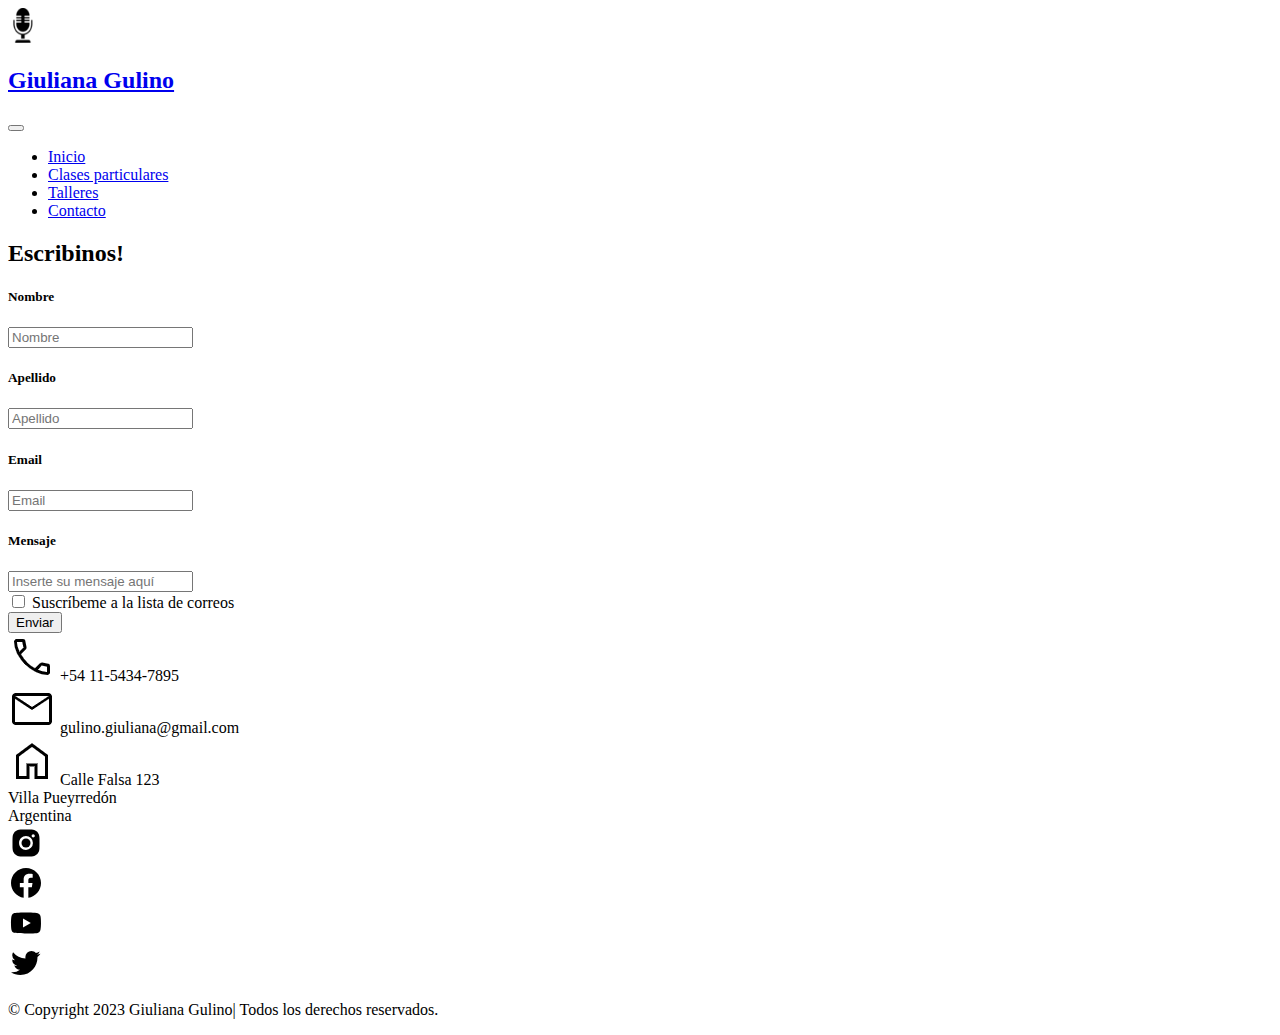
==== Paginas/contacto.html @ 92b5bba1 "Inicializo el tp" ====
<!DOCTYPE html>
<html lang="en">

<head>
    <meta charset="UTF-8">
    <meta http-equiv="X-UA-Compatible" content="IE=edge">
    <meta name="viewport" content="width=device-width, initial-scale=1.0">
    <link href="https://cdn.jsdelivr.net/npm/bootstrap@5.3.0-alpha3/dist/css/bootstrap.min.css" rel="stylesheet"
        integrity="sha384-KK94CHFLLe+nY2dmCWGMq91rCGa5gtU4mk92HdvYe+M/SXH301p5ILy+dN9+nJOZ" crossorigin="anonymous">
    <title>No te quedes afuera, escribinos! - Giuliana Gulino</title>
    <meta name="description" content="Esta página es la via de contacto para dudas sobre clases o talleres">
    <meta name="keywords" content="MENSAJE, CONTACTO, UBICACION, MÚSICA, VOZ, CANTO">
    <link rel="icon" type="imgfavicon" href="../Imagenes/logopagina.png">
    <link rel="stylesheet" href="../CSS/style.css">
    <link rel="stylesheet" href="https://cdnjs.cloudflare.com/ajax/libs/animate.css/4.1.1/animate.min.css" />
    <link rel="preconnect" href="https://fonts.googleapis.com">
    <link rel="preconnect" href="https://fonts.gstatic.com" crossorigin>
    <link href="https://fonts.googleapis.com/css2?family=Dosis:wght@300&display=swap" rel="stylesheet">

<body>
    <!-- HEADER-NAV -->
    <header>
        <nav class="navbar navbar-expand-lg navbar-mio">
            <div class="container-fluid">
                <a class="navbar-brand" href="">
                    <a href="../index.html"><img src="../Imagenes/logomicrofono.png" alt="Logo de microfono" width="30"
                            height="35" class="d-inline-block align-text-top"></a>
                </a>
                <div class="marca">
                    <a href="../index.html">
                        <h2 class="animate__animated animate__marca animate__fadeInRightBig">Giuliana Gulino</h2>
                    </a>
                </div>
                <button class="navbar-toggler" type="button" data-bs-toggle="collapse" data-bs-target="#navbarNav"
                    aria-controls="navbarNav" aria-expanded="false" aria-label="Toggle navigation">
                    <span class="navbar-toggler-icon"></span>
                </button>
                <div class="collapse navbar-collapse" id="navbarNav">
                    <ul class="navbar-nav ms-auto links-mio">
                        <li class="nav-item">
                            <a class="nav-link" aria-current="page" href="../index.html">Inicio</a>
                        </li>
                        <li class="nav-item">
                            <a class="nav-link" href="./clases.html">Clases particulares</a>
                        </li>
                        <li class="nav-item">
                            <a class="nav-link" href="./talleres.html">Talleres</a>
                        </li>
                        <li class="nav-item">
                            <a class="nav-link" href="./contacto.html">Contacto</a>
                        </li>
                    </ul>
                </div>
            </div>
        </nav>
    </header>
    <!-- MAIN DATOS -->
    <main>
        <div class="container-fluid text-center">
            <div class="row">
                <div class="col-lg-12 titulo">
                    <h2>Escribinos!</h2>
                </div>
            </div>
            <div class="row info-fila">
                <div class="col-lg-6 campo-a-llenar">
                    <h5>Nombre</h5>
                    <input type="text" placeholder="Nombre">
                </div>
                <div class="col-lg-6 campo-a-llenar">
                    <h5>Apellido</h5>
                    <input type="text" placeholder="Apellido">
                </div>
            </div>
            <div class="row info-fila">
                <div class="col-lg-12 campo-a-llenar">
                    <h5>Email</h5>
                    <input type="text" placeholder="Email ">
                </div>
            </div>
            <div class="row info-fila">
                <div class="col-lg-12 campo-a-llenar">
                    <h5>Mensaje</h5>
                    <input type="text" placeholder="Inserte su mensaje aquí" class="input-msj">
                </div>
            </div>
            <div class="row suscripcion">
                <div class="col-lg-12">
                    <input type="checkbox">
                    <span>Suscríbeme a la lista de correos</span>
                </div>
            </div>
            <div class="row">
                <div class="col-lg-12">
                    <button class="boton-form">Enviar</button>
                </div>
            </div>
        </div>
    </main>
    <!-- SECTION CONTACTO -->
    <section>
        <div class="container-fluid">
            <div class="row contacto">
                <div class="col-lg-4 contacto-iconos">
                    <img src="../Imagenes/iconotelefono.png" alt="Icono de Telefono">
                    <span>+54 11-5434-7895</span>
                </div>
                <div class="col-lg-4 contacto-iconos">
                    <a
                        href="https://accounts.google.com/v3/signin/identifier?dsh=S-1778324353%3A1683050580213044&continue=https%3A%2F%2Faccounts.google.com%2Fb%2F0%2FAddMailService&followup=https%3A%2F%2Faccounts.google.com%2Fb%2F0%2FAddMailService&ifkv=Af_xneGChhpycCb_i87mBTZx93cOfB0qL7lmfuNotVJnUi74h9SmEA-hXQ4EoqirPRBWWx8yEFSg&passive=1209600&flowName=GlifWebSignIn&flowEntry=ServiceLogin"><img
                            src="../Imagenes/iconomail.png" alt="Icono de Email"></a>
                    <span>gulino.giuliana@gmail.com</span>
                </div>
                <div class="col-lg-4 contacto-iconos">
                    <img src="../Imagenes/iconocasa.png" alt="Icono de Casa/Direccion">
                    <span> Calle Falsa 123
                        <br>Villa Pueyrredón</br>
                        Argentina
                    </span>
                </div>
            </div>
        </div>
    </section>
    <!-- FOOTER -->
    <footer>
        <div class="redes">
            <div class="redes-cuentas">
                <a href="https://www.instagram.com/giulimgulino/" target="_blank"><img
                        src="../Imagenes/bxl-instagram-alt.svg" alt="Icono de Instagram"></a>
            </div>
            <div class="redes-cuentas">
                <a href="https://www.facebook.com/giuliana.alliani" target="_blank"><img
                        src="../Imagenes/bxl-facebook-circle.svg" alt="Icono de Facebook"></a>
            </div>
            <div class="redes-cuentas">
                <a href="https://www.youtube.com/channel/UCXO_ey4iP_GIIYsO-2bchsA" target="_blank"><img
                        src="../Imagenes/bxl-youtube.svg" alt="Icono de YouTube"></a>
            </div>
            <div class="redes-cuentas">
                <a href="https://twitter.com/" target="_blank"><img src="../Imagenes/bxl-twitter.svg"
                        alt="Icono de Twitter"></a>
            </div>
        </div>
        <div class="textofinal-footer">
            <p> © Copyright 2023 Giuliana Gulino| Todos los derechos reservados.
            </p>
        </div>
        </div>
    </footer>

    <script src="https://cdn.jsdelivr.net/npm/bootstrap@5.3.0-alpha3/dist/js/bootstrap.bundle.min.js"
        integrity="sha384-ENjdO4Dr2bkBIFxQpeoTz1HIcje39Wm4jDKdf19U8gI4ddQ3GYNS7NTKfAdVQSZe"
        crossorigin="anonymous"></script>
</body>

</html>
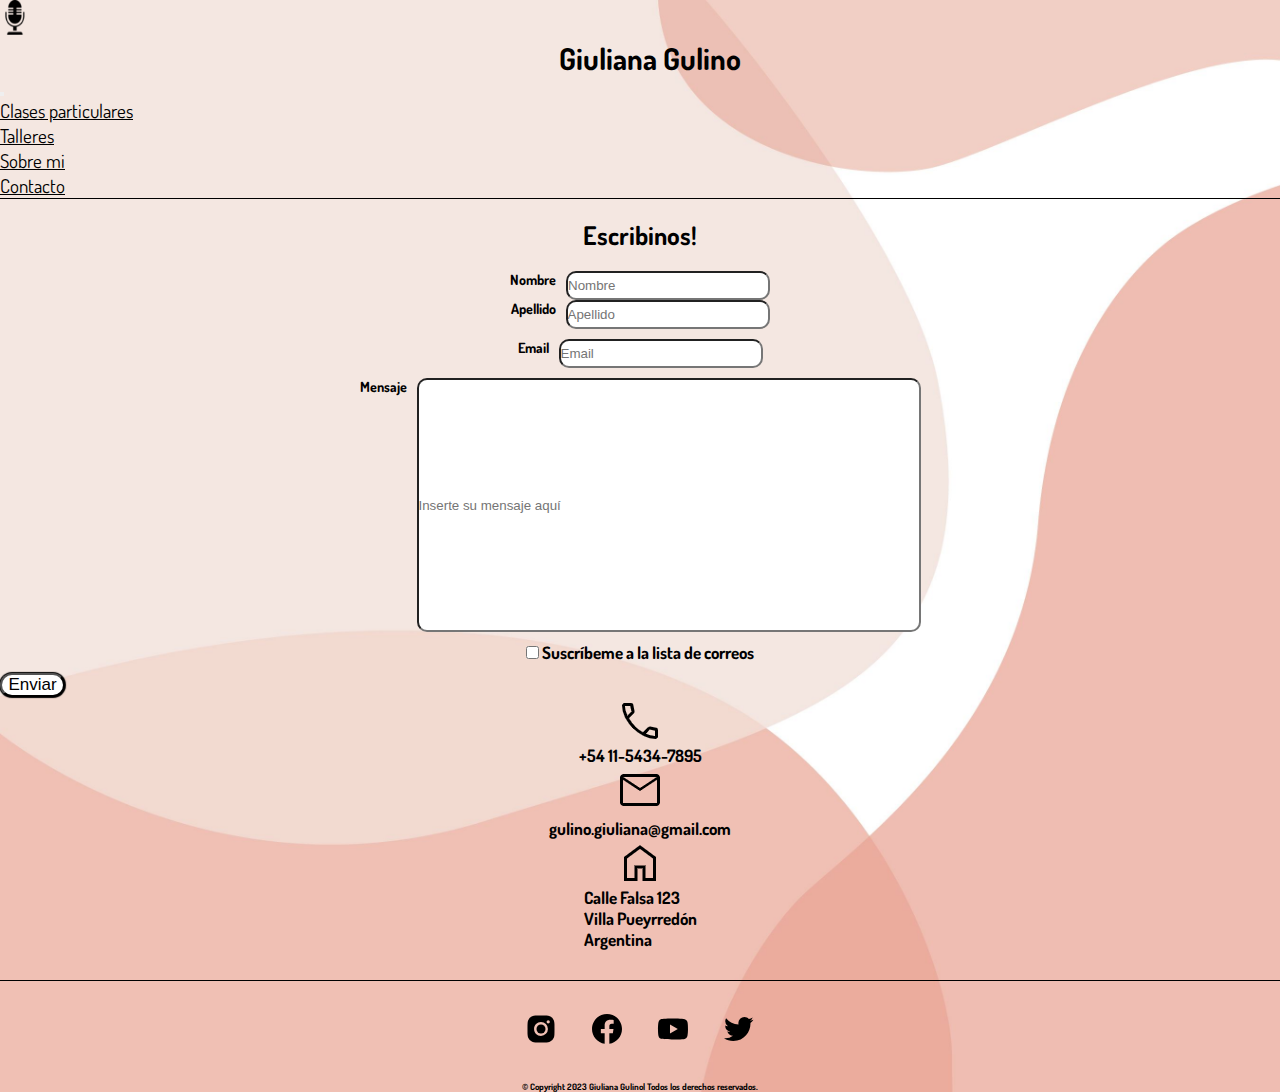
==== commit 70e1d9d6: "ultimos cambios" ====
--- a/Paginas/contacto.html
+++ b/Paginas/contacto.html
@@ -11,7 +11,7 @@
     <meta name="description" content="Esta página es la via de contacto para dudas sobre clases o talleres">
     <meta name="keywords" content="MENSAJE, CONTACTO, UBICACION, MÚSICA, VOZ, CANTO">
     <link rel="icon" type="imgfavicon" href="../Imagenes/logopagina.png">
-    <link rel="stylesheet" href="../CSS/style.css">
+    <link rel="stylesheet" href="../css/style.css">
     <link rel="stylesheet" href="https://cdnjs.cloudflare.com/ajax/libs/animate.css/4.1.1/animate.min.css" />
     <link rel="preconnect" href="https://fonts.googleapis.com">
     <link rel="preconnect" href="https://fonts.gstatic.com" crossorigin>
@@ -38,13 +38,13 @@
                 <div class="collapse navbar-collapse" id="navbarNav">
                     <ul class="navbar-nav ms-auto links-mio">
                         <li class="nav-item">
-                            <a class="nav-link" aria-current="page" href="../index.html">Inicio</a>
-                        </li>
-                        <li class="nav-item">
-                            <a class="nav-link" href="./clases.html">Clases particulares</a>
+                            <a class="nav-link" aria-current="page" href="./clases.html">Clases particulares</a>
                         </li>
                         <li class="nav-item">
                             <a class="nav-link" href="./talleres.html">Talleres</a>
+                        </li>
+                        <li class="nav-item">
+                            <a class="nav-link" href="./sobremi.html">Sobre mi</a>
                         </li>
                         <li class="nav-item">
                             <a class="nav-link" href="./contacto.html">Contacto</a>
--- a/css/style.css
+++ b/css/style.css
@@ -0,0 +1,350 @@
+.taller img {
+  border-radius: 20px;
+  border: 1px black solid;
+  display: block;
+  margin: 0 auto;
+}
+
+.taller p {
+  width: 350px;
+  margin: 0 auto;
+  margin-bottom: 20px;
+  margin-top: 10px;
+}
+
+.taller {
+  text-align: center;
+  color: black;
+}
+
+.mapa, .galeria div, .textofinal-footer, .redes, .suscripcion, .campo-a-llenar, .video-biografia, .tipo-modalidad, .clases-index {
+  display: flex;
+  flex-direction: row;
+  justify-content: center;
+}
+
+.contacto-iconos, .texto-biografia, .minitexto-clases {
+  display: flex;
+  flex-direction: column;
+  justify-content: center;
+  align-items: center;
+}
+
+.galeria img {
+  border-radius: 20px;
+  width: 100%;
+  height: auto;
+  margin-bottom: 30px;
+  margin-left: 40px;
+}
+
+* {
+  margin: 0px;
+  padding: 0px;
+}
+
+body {
+  font-family: "Dosis", sans-serif;
+  font-size: 17px;
+  color: white;
+  background-image: url(../Imagenes/Fondo.jpeg);
+  background-position: center top;
+  background-size: cover;
+}
+
+h2 {
+  color: black;
+  margin: 20px;
+  font-weight: bold;
+  text-align: center;
+}
+
+h3,
+h4,
+h5,
+p,
+span {
+  color: black;
+  font-weight: bold;
+}
+
+.tabla-encabezado {
+  background-color: rgb(251, 223, 218);
+}
+
+.clases-index {
+  border-bottom: 1px black solid;
+}
+
+.minitexto-clases p {
+  padding-left: 30px;
+}
+@media (max-width: 991px) {
+  .minitexto-clases {
+    display: flex;
+    flex-direction: column;
+    justify-content: center;
+    align-items: center;
+  }
+}
+
+.foto-clasesindex img {
+  margin-top: 40px;
+  margin-bottom: 40px;
+  border-radius: 10px;
+  border: 1px black solid;
+}
+.foto-clasesindex img:hover {
+  border: 6px white solid;
+}
+
+@media (max-width: 481px) {
+  .img-responsiveindex {
+    width: 85%;
+  }
+}
+@media (min-width: 481px) {
+  .img-responsiveindex {
+    width: 75%;
+  }
+}
+@media (max-width: 481px) {
+  .talleres-textoindex {
+    display: none;
+  }
+}
+.texto-clasesparticulares {
+  text-align: center;
+  padding: 0px 30px;
+}
+@media (max-width: 991px) {
+  .texto-clasesparticulares {
+    display: flex;
+    flex-direction: column;
+    justify-content: center;
+    align-items: center;
+  }
+}
+
+.tipo-modalidad {
+  align-items: center;
+}
+
+@media (max-width: 991px) {
+  .tipo-modalidad h4 {
+    font-size: small;
+  }
+}
+.texto-italica {
+  font-style: italic;
+  text-align: center;
+  margin-bottom: 40px;
+}
+
+.imagen-biografia img {
+  margin-top: 30px;
+  margin-bottom: 20px;
+  border-radius: 20px;
+  border: 1px black solid;
+}
+
+@media (max-width: 991px) {
+  .imagen-biografia img {
+    height: 400px;
+    width: 280px;
+  }
+}
+.texto-biografia p {
+  font-size: 19px;
+  margin-right: 20px;
+  margin-left: 25px;
+  margin-bottom: 20px;
+}
+
+@media (max-width: 991px) {
+  .texto-biografia p {
+    font-size: 17px;
+  }
+}
+.video-biografia iframe {
+  margin-bottom: 30px;
+  border-radius: 20px;
+}
+.video-biografia iframe:hover {
+  border: 3px white solid;
+}
+
+@media (max-width: 991px) {
+  .video-biografia iframe {
+    height: 400px;
+    width: 380px;
+  }
+}
+.info-fila {
+  margin: 10px;
+}
+
+.campo-a-llenar {
+  gap: 10px;
+}
+.campo-a-llenar input {
+  height: 25px;
+  width: 200px;
+  border-radius: 10px;
+}
+.campo-a-llenar .input-msj {
+  height: 250px;
+  width: 500px;
+  border-radius: 10px;
+}
+
+.suscripcion {
+  gap: 10px;
+  margin: 10px;
+}
+
+.navbar-mio {
+  border-bottom: 1px black solid;
+}
+
+.marca a {
+  text-decoration: none;
+}
+.marca h2 {
+  font-family: "Dosis", sans-serif;
+  font-size: 30px;
+  color: black;
+  margin: 0px 0px 0px 20px;
+}
+
+.links-mio li a {
+  font-family: "Dosis", sans-serif;
+  font-size: 19px;
+  color: black;
+}
+.links-mio li a:hover {
+  text-decoration: underline;
+}
+
+.redes {
+  margin-top: 30px;
+  border-top: 1px solid black;
+  align-items: center;
+  height: 100px;
+}
+
+.redes-cuentas a {
+  justify-content: center;
+  align-items: center;
+  margin: 15px;
+}
+.redes-cuentas a:hover {
+  font-size: 30px;
+}
+
+.textofinal-footer p {
+  font-size: 9px;
+}
+
+.tabla {
+  border: black;
+  max-width: 550px;
+  margin-top: 20px;
+  margin-bottom: 20px;
+}
+.tabla tr:hover {
+  background-color: rgba(231, 203, 199, 0.5);
+}
+
+.galeria img {
+  border: 1px black solid;
+}
+
+/*MEDIA QUERIES*/
+@media (max-width: 991px) {
+  .desaparece-responsive img {
+    display: none;
+  }
+}
+.carrusel-fotos img {
+  min-height: 200px;
+}
+
+.texto-carrusel {
+  color: white;
+}
+
+.textodelacarta {
+  display: flex;
+  flex-direction: column;
+}
+.textodelacarta h5 {
+  color: white;
+  text-align: center;
+  background-color: black;
+  opacity: 50%;
+  border-radius: 20px;
+  margin-top: auto;
+}
+.textodelacarta p {
+  color: white;
+  background-color: black;
+  opacity: 50%;
+  border-radius: 20px;
+  font-size: 15px;
+}
+
+.carta img {
+  border: 1px black solid;
+  display: flex;
+  flex-direction: row;
+}
+.carta a:hover {
+  border: 6px white solid;
+}
+
+@media (max-width: 481px) {
+  .textodelacarta {
+    display: none;
+  }
+}
+@media (max-width: 991px) {
+  .espaciocarta {
+    width: 70%;
+  }
+}
+@media (max-width: 481px) {
+  .textodelacarta {
+    display: none;
+  }
+}
+@media (max-width: 991px) {
+  .textodelacarta h5 p {
+    width: 80%;
+    text-align: center;
+  }
+}
+.mapa {
+  margin-top: 40px;
+  margin-bottom: 40px;
+}
+.mapa iframe {
+  border-radius: 20px;
+}
+
+@media (max-width: 991px) {
+  .mapa iframe {
+    width: 100%;
+    justify-content: center;
+    margin-left: 40px;
+  }
+}
+.boton-form {
+  font-size: 17px;
+  background-color: white;
+  border-radius: 20px;
+  box-shadow: 0px 0px 1px 1px;
+  width: 65px;
+}
+
+/*# sourceMappingURL=style.css.map */
